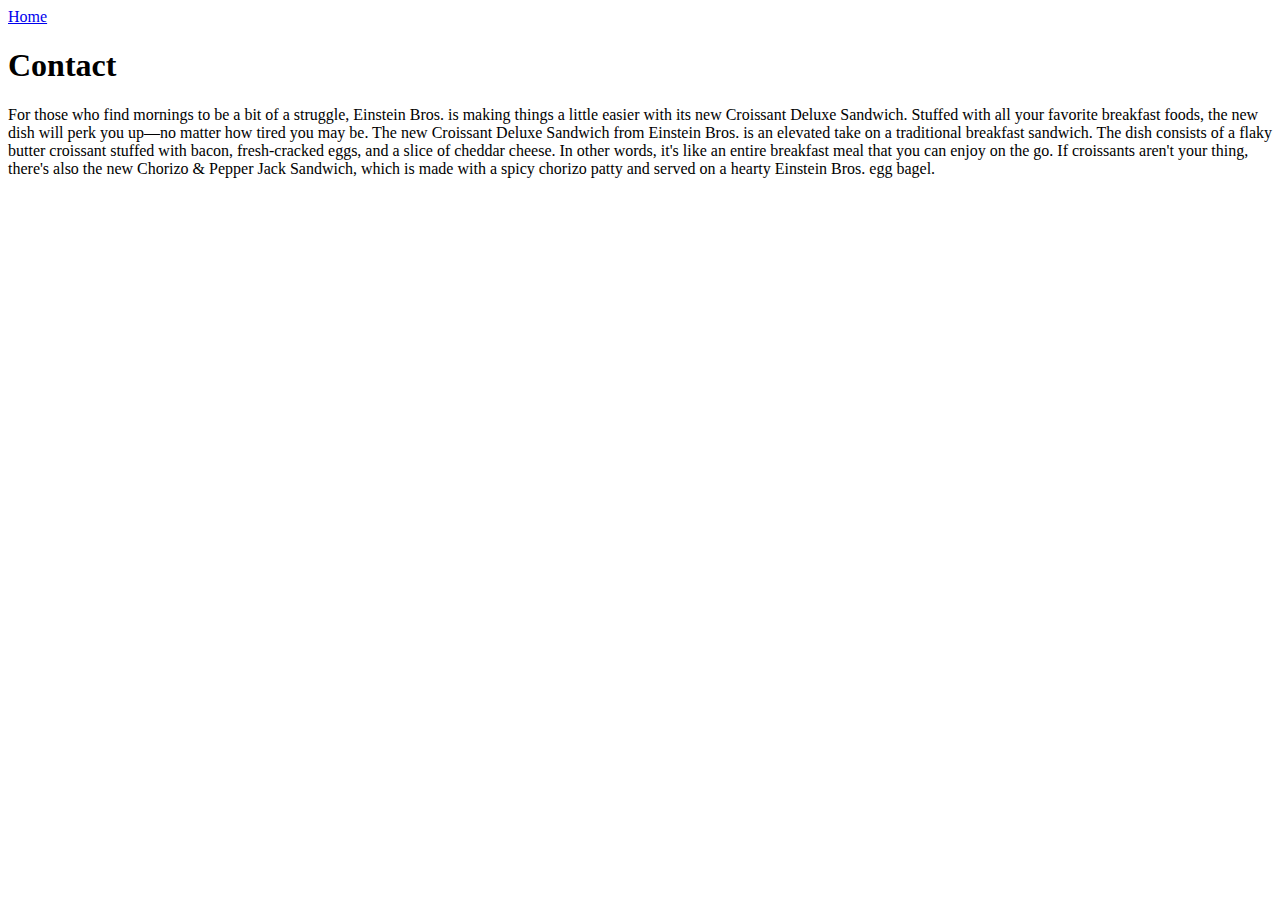
==== contact.html @ d8047079 "add" ====
<!DOCTYPE html>
<html lang="en">
  <head>
    <meta charset="UTF-8" />
    <meta http-equiv="X-UA-Compatible" content="IE=edge" />
    <meta name="viewport" content="width=device-width, initial-scale=1.0" />
    <title>Document</title>
  </head>
  <body>
    <a href="index.html">Home</a>
    <h1>Contact</h1>
    <p>
      For those who find mornings to be a bit of a struggle, Einstein Bros. is
      making things a little easier with its new Croissant Deluxe Sandwich.
      Stuffed with all your favorite breakfast foods, the new dish will perk you
      up—no matter how tired you may be. The new Croissant Deluxe Sandwich from
      Einstein Bros. is an elevated take on a traditional breakfast sandwich.
      The dish consists of a flaky butter croissant stuffed with bacon,
      fresh-cracked eggs, and a slice of cheddar cheese. In other words, it's
      like an entire breakfast meal that you can enjoy on the go. If croissants
      aren't your thing, there's also the new Chorizo & Pepper Jack Sandwich,
      which is made with a spicy chorizo patty and served on a hearty Einstein
      Bros. egg bagel.
    </p>
  </body>
</html>
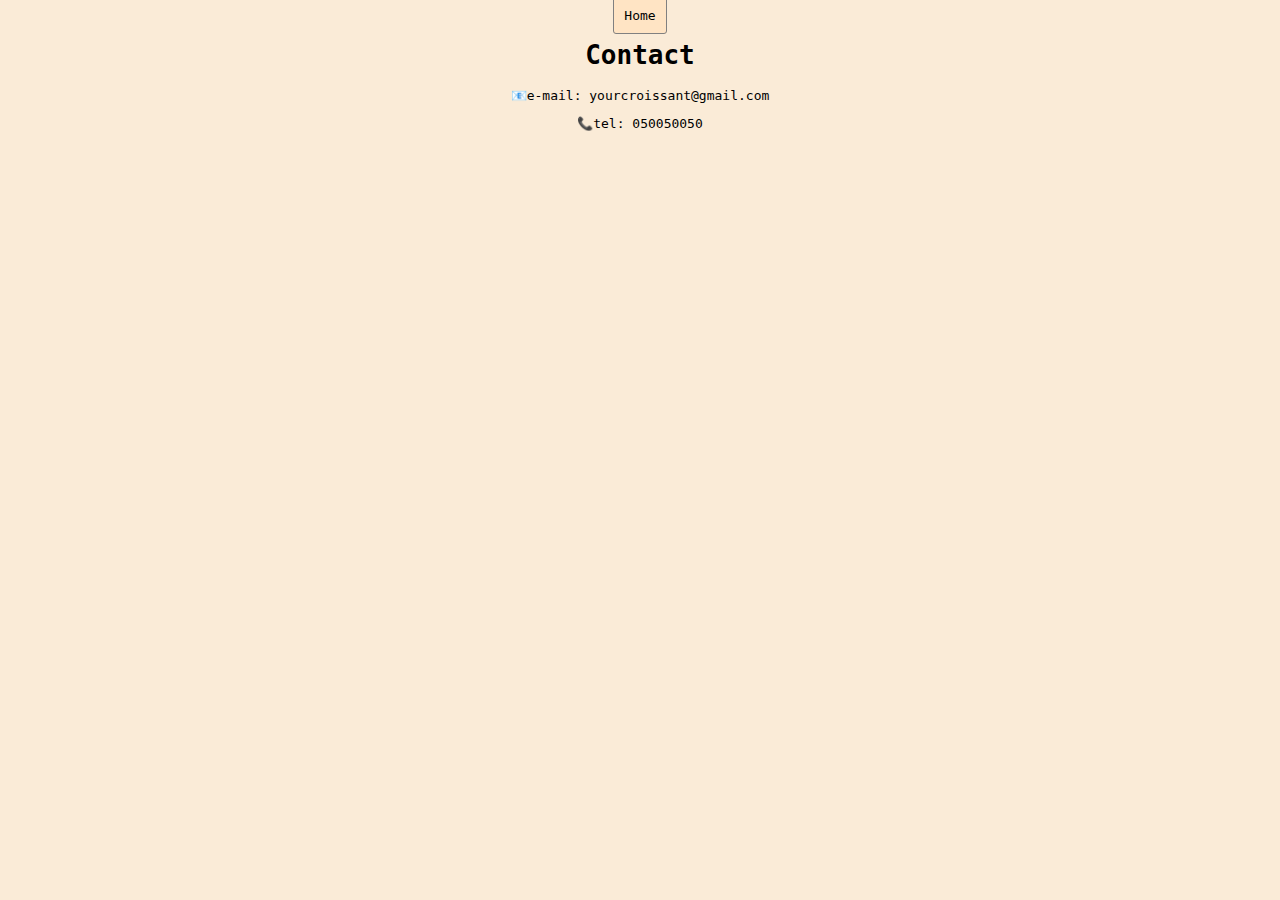
==== commit 673bafc0: "add contact" ====
--- a/contact.html
+++ b/contact.html
@@ -4,23 +4,13 @@
     <meta charset="UTF-8" />
     <meta http-equiv="X-UA-Compatible" content="IE=edge" />
     <meta name="viewport" content="width=device-width, initial-scale=1.0" />
-    <title>Document</title>
+    <title>contact</title>
+    <link rel="stylesheet" href="style.css" />
   </head>
   <body>
     <a href="index.html">Home</a>
     <h1>Contact</h1>
-    <p>
-      For those who find mornings to be a bit of a struggle, Einstein Bros. is
-      making things a little easier with its new Croissant Deluxe Sandwich.
-      Stuffed with all your favorite breakfast foods, the new dish will perk you
-      up—no matter how tired you may be. The new Croissant Deluxe Sandwich from
-      Einstein Bros. is an elevated take on a traditional breakfast sandwich.
-      The dish consists of a flaky butter croissant stuffed with bacon,
-      fresh-cracked eggs, and a slice of cheddar cheese. In other words, it's
-      like an entire breakfast meal that you can enjoy on the go. If croissants
-      aren't your thing, there's also the new Chorizo & Pepper Jack Sandwich,
-      which is made with a spicy chorizo patty and served on a hearty Einstein
-      Bros. egg bagel.
-    </p>
+    <p>📧e-mail: yourcroissant@gmail.com</p>
+    <p>📞tel: 050050050</p>
   </body>
 </html>
--- a/style.css
+++ b/style.css
@@ -0,0 +1,20 @@
+body {
+  text-align: center;
+  font-family: monospace;
+  max-width: 100%;
+  background-color: antiquewhite;
+}
+li {
+  text-decoration: none;
+}
+a {
+  text-decoration: none;
+  color: black;
+  padding: 10px;
+  border: 1px solid grey;
+  border-radius: 3px;
+  background-color: bisque;
+}
+a:hover {
+  background-color: rosybrown;
+}
